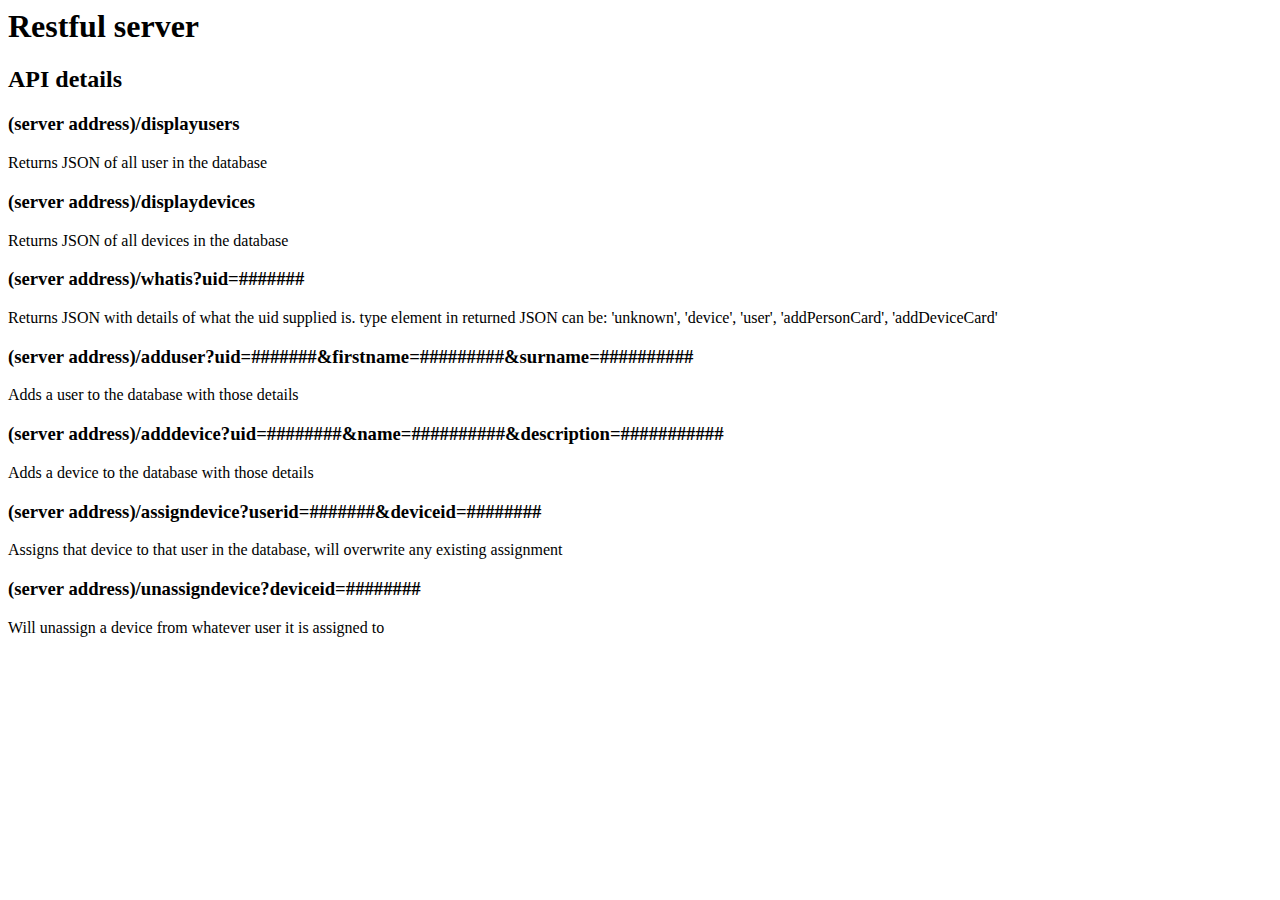
==== webpage/www/index.html @ 278e641c "adding webpage code" ====
<html><body><h1>Restful server</h1><h2>API details</h2>
<h3>(server address)/displayusers</h3>
<p>Returns JSON of all user in the database</p>
<h3>(server address)/displaydevices</h3>
<p>Returns JSON of all devices in the database</p>
<h3>(server address)/whatis?uid=#######</h3>
<p>Returns JSON with details of what the uid supplied is. type element in returned JSON can be: 'unknown', 'device', 'user', 'addPersonCard', 'addDeviceCard'</p>
<h3>(server address)/adduser?uid=#######&firstname=#########&surname=##########</h3>
<p>Adds a user to the database with those details</p>
<h3>(server address)/adddevice?uid=########&name=##########&description=###########</h3>
<p>Adds a device to the database with those details</p>
<h3>(server address)/assigndevice?userid=#######&deviceid=########</h3>
<p>Assigns that device to that user in the database, will overwrite any existing assignment</p>
<h3>(server address)/unassigndevice?deviceid=########</h3>
<p>Will unassign a device from whatever user it is assigned to</p>
</body></html>
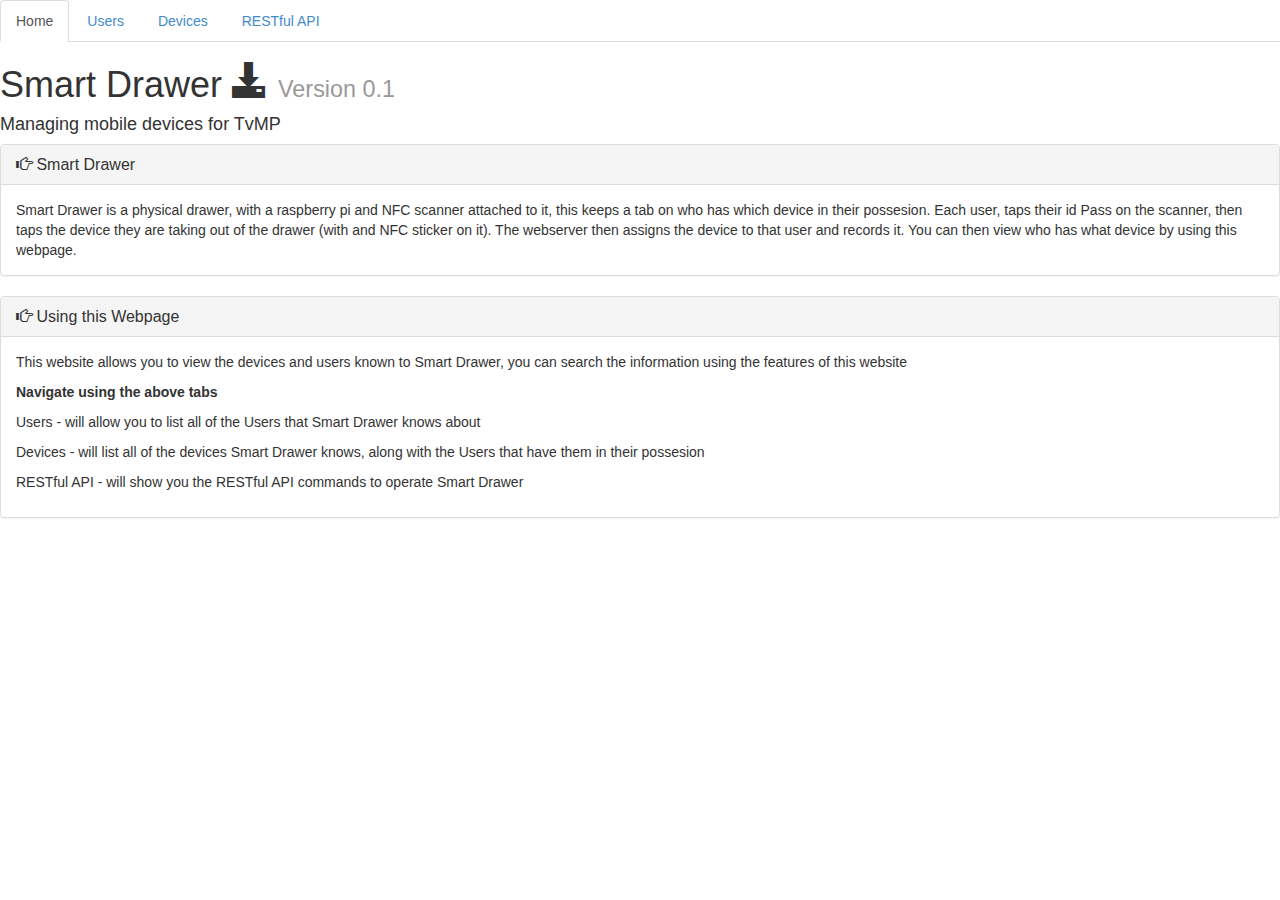
==== commit 9072094f: "Pretty webpage added for navigating around data" ====
--- a/webpage/www/index.html
+++ b/webpage/www/index.html
@@ -1,16 +1,120 @@
-<html><body><h1>Restful server</h1><h2>API details</h2>
-<h3>(server address)/displayusers</h3>
-<p>Returns JSON of all user in the database</p>
-<h3>(server address)/displaydevices</h3>
-<p>Returns JSON of all devices in the database</p>
-<h3>(server address)/whatis?uid=#######</h3>
-<p>Returns JSON with details of what the uid supplied is. type element in returned JSON can be: 'unknown', 'device', 'user', 'addPersonCard', 'addDeviceCard'</p>
-<h3>(server address)/adduser?uid=#######&firstname=#########&surname=##########</h3>
-<p>Adds a user to the database with those details</p>
-<h3>(server address)/adddevice?uid=########&name=##########&description=###########</h3>
-<p>Adds a device to the database with those details</p>
-<h3>(server address)/assigndevice?userid=#######&deviceid=########</h3>
-<p>Assigns that device to that user in the database, will overwrite any existing assignment</p>
-<h3>(server address)/unassigndevice?deviceid=########</h3>
-<p>Will unassign a device from whatever user it is assigned to</p>
-</body></html>
+<!DOCTYPE html>
+<html lang="en">
+<head>
+    <meta charset="utf-8">
+    <meta http-equiv="X-UA-Compatible" content="IE=edge">
+    <meta name="viewport" content="width=device-width, initial-scale=1">
+    <title>Smart Drawer</title>
+
+    <!-- Bootstrap -->
+    <link href="css/bootstrap.min.css" rel="stylesheet">
+    <link href="css/jquery.dynatable.css" rel="stylesheet">
+    <!-- jQuery (necessary for Bootstrap's JavaScript plugins) -->
+    <script src="js/jquery-1.7.2.min.js"></script>
+    <!-- <script src="https://ajax.googleapis.com/ajax/libs/jquery/1.11.0/jquery.min.js"></script> -->
+    <!-- Include all compiled plugins (below), or include individual files as needed -->
+    <script src="js/bootstrap.min.js"></script>
+    <script src="js/jquery.dynatable.js"></script>
+
+    <!-- HTML5 Shim and Respond.js IE8 support of HTML5 elements and media queries -->
+    <!-- WARNING: Respond.js doesn't work if you view the page via file:// -->
+    <!--[if lt IE 9]>
+    <script src="https://oss.maxcdn.com/libs/html5shiv/3.7.0/html5shiv.js"></script>
+    <script src="https://oss.maxcdn.com/libs/respond.js/1.4.2/respond.min.js"></script>
+    <![endif]-->
+</head>
+<body>
+<!-- Nav tabs -->
+<ul class="nav nav-tabs">
+    <li class="active"><a href="#home" data-toggle="tab">Home</a></li>
+    <li><a href="#users" data-toggle="tab">Users</a></li>
+    <li><a href="#devices" data-toggle="tab">Devices</a></li>
+    <li><a href="#documentation" data-toggle="tab">RESTful API</a></li>
+</ul>
+
+<!-- Tab panes -->
+<div class="tab-content">
+    <div class="tab-pane active" id="home">
+        <h1>Smart Drawer <span class="glyphicon glyphicon-download-alt"></span>  <small>Version 0.1</small></h1>
+        <h4>Managing mobile devices for TvMP</h4>
+        <div class="panel panel-default">
+            <div class="panel-heading">
+                <h3 class="panel-title"><span class="glyphicon glyphicon-hand-right"></span> Smart Drawer</h3>
+            </div>
+            <div class="panel-body">
+                Smart Drawer is a physical drawer, with a raspberry pi and NFC scanner attached to it, this keeps a tab on who has which device in their possesion.
+                Each user, taps their id Pass on the scanner, then taps the device they are taking out of the drawer (with and NFC sticker on it).
+                The webserver then assigns the device to that user and records it. You can then view who has what device by using this webpage.
+            </div>
+        </div>
+        <div class="panel panel-default">
+            <div class="panel-heading">
+                <h3 class="panel-title"><span class="glyphicon glyphicon-hand-right"></span> Using this Webpage</h3>
+            </div>
+            <div class="panel-body">
+                <p>This website allows you to view the devices and users known to Smart Drawer, you can search the information using the features of this website</p>
+                <p> </p>
+                <strong>Navigate using the above tabs</strong>
+                <p> </p>
+                <p>Users - will allow you to list all of the Users that Smart Drawer knows about</p>
+                <p>Devices - will list all of the devices Smart Drawer knows, along with the Users that have them in their possesion</p>
+                <p>RESTful API - will show you the RESTful API commands to operate Smart Drawer</p>
+
+            </div>
+        </div>
+    </div>
+    <div class="tab-pane" id="documentation">
+        <div class="page-header">
+            <h1>RESTful API Rough Guide <small>A brief guide to the RESTful API used to operate Smart Drawer</small></h1>
+        </div>
+        <ul class="list-group">
+            <li class="list-group-item">
+                <h4 class="list-group-item-heading">(server address)/displayusers</h4>
+                <p class="list-group-item-text">Returns JSON of all user in the database</p>
+            </li>
+            <li class="list-group-item">
+                <h4 class="list-group-item-heading">(server address)/displaydevices</h4>
+                <p class="list-group-item-text">Returns JSON of all devices in the database, URL parameter <strong>show</strong> 'raw' - returns JSON representation of database table as is, 'indrawer' - returns all devices that are in the drawer, 'userheld' - returns all devices that are held by users</p>
+            </li>
+            <li class="list-group-item">
+                <h4 class="list-group-item-heading">(server address)/whatis?uid=#######</h4>
+                <p class="list-group-item-text">Returns JSON with details of what the uid supplied is. <strong>type</strong> element in returned JSON can be: 'unknown', 'device', 'user', 'addPersonCard', 'addDeviceCard'</p>
+            </li>
+            <li class="list-group-item">
+                <h4 class="list-group-item-heading">(server address)/adduser?uid=#######&firstname=#########&surname=##########</h4>
+                <p class="list-group-item-text">Adds a user to the database with those details</p>
+            </li>
+            <li class="list-group-item">
+                <h4 class="list-group-item-heading">(server address)/adddevice?uid=########&name=##########&description=###########</h4>
+                <p class="list-group-item-text">Adds a device to the database with those details</p>
+            </li>
+            <li class="list-group-item">
+                <h4 class="list-group-item-heading">(server address)/assigndevice?userid=#######&deviceid=########</h4>
+                <p class="list-group-item-text">Assigns that device to that user in the database, will overwrite any existing assignment</p>
+            </li>
+            <li class="list-group-item">
+                <h4 class="list-group-item-heading">(server address)/unassigndevice?deviceid=########</h4>
+                <p class="list-group-item-text">Will unassign a device from whatever user it is assigned to</p>
+            </li>
+        </ul>
+    </div>
+    <div class="tab-pane" id="users">
+        <h3>Users on Smart Drawer</h3>
+        <p>Click on the <strong>Show All Users</strong> button to list all of the users known to the system in a searchable table</p>
+        <a class="btn btn-info" href="allusers.html" role="button">Show All Users</a>
+    </div>
+    <div class="tab-pane" id="devices">
+        <h3>Devices known to Smart Drawer</h3>
+        <p>Click on the <strong>Show All Devices</strong> button to list all of the devices known to the system in a searchable table</p>
+        <a class="btn btn-info" href="alldevices.html" role="button">Show All Devices</a>
+        <p></p>
+        <p>Click on the <strong>Show All In Drawer</strong> button to list all devices thought to be within the drawer</p>
+        <a class="btn btn-success" href="alldevices.html?show=indrawer" role="button">Show All In Drawer</a>
+        <p></p>
+        <p>Click on the <strong>Show All Held By Users</strong> button to list all devices thought to be in the possession of a User</p>
+        <a class="btn btn-danger" href="alldevices.html?show=userheld" role="button">Show All Held By Users</a>
+    </div>
+</div>
+
+</body>
+</html>
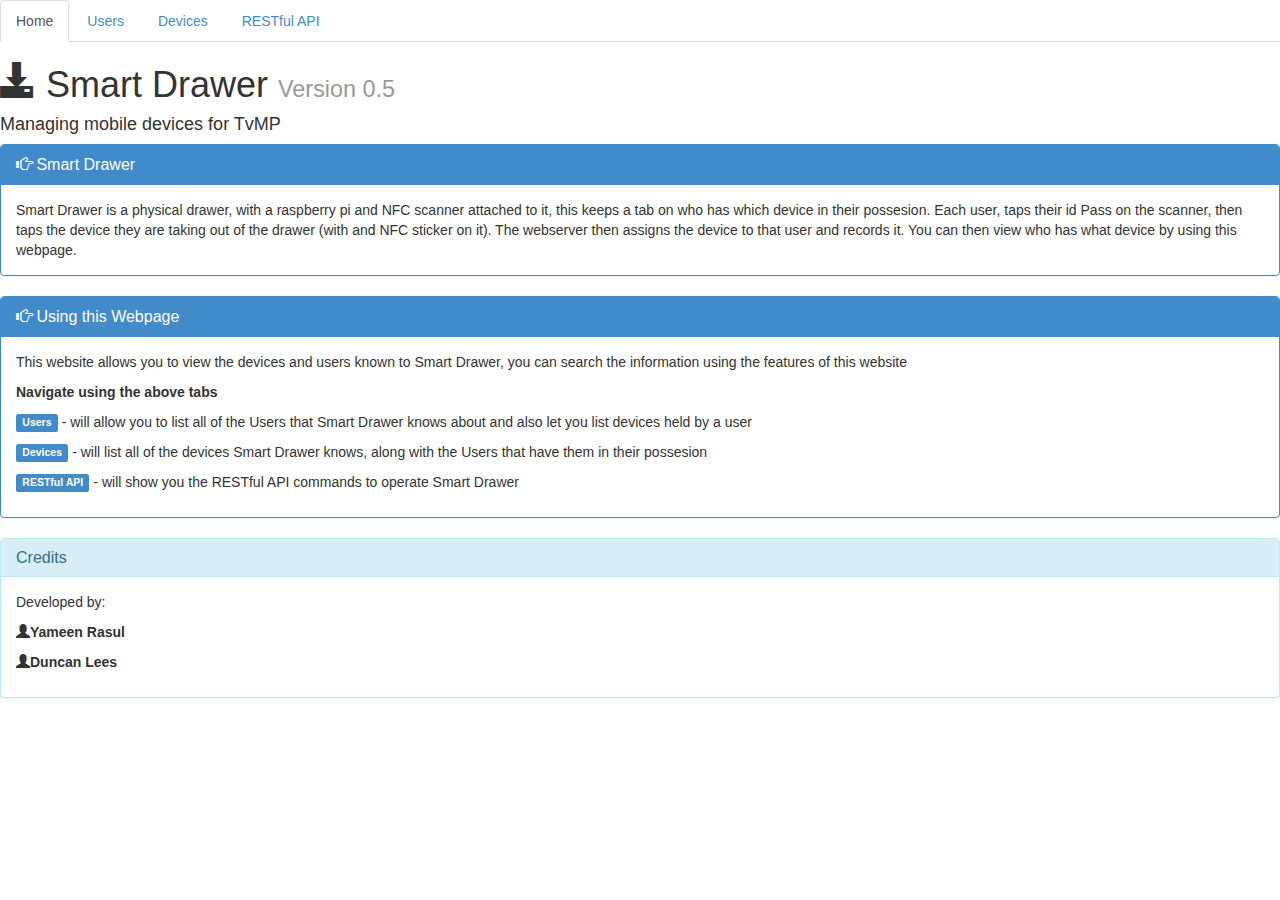
==== commit 98a31ae7: "Refined webpage to expose users and devices in useful way, uses jqGrid to make interactive tables" ====
--- a/webpage/www/index.html
+++ b/webpage/www/index.html
@@ -15,6 +15,23 @@
     <!-- Include all compiled plugins (below), or include individual files as needed -->
     <script src="js/bootstrap.min.js"></script>
     <script src="js/jquery.dynatable.js"></script>
+    <script type="text/javascript">
+    $(document).ready(function () {
+        $('#usersDropDown').click(function () {
+            // Only call notifications when opening the dropdown
+            if (!$(this).hasClass('open')) {
+                $.ajax({
+                    type: "GET",
+                    url: "displayusers/getUsersLiHtml.php",
+                    async: false,
+                    success: function (data) {
+                        $('#userDropDownCavity').html(data);
+                    }
+                });
+            }
+        });
+    });
+    </script>
 
     <!-- HTML5 Shim and Respond.js IE8 support of HTML5 elements and media queries -->
     <!-- WARNING: Respond.js doesn't work if you view the page via file:// -->
@@ -35,9 +52,9 @@
 <!-- Tab panes -->
 <div class="tab-content">
     <div class="tab-pane active" id="home">
-        <h1>Smart Drawer <span class="glyphicon glyphicon-download-alt"></span>  <small>Version 0.1</small></h1>
+        <h1><span class="glyphicon glyphicon-download-alt"></span> Smart Drawer <small>Version 0.5</small></h1>
         <h4>Managing mobile devices for TvMP</h4>
-        <div class="panel panel-default">
+        <div class="panel panel-primary">
             <div class="panel-heading">
                 <h3 class="panel-title"><span class="glyphicon glyphicon-hand-right"></span> Smart Drawer</h3>
             </div>
@@ -47,7 +64,7 @@
                 The webserver then assigns the device to that user and records it. You can then view who has what device by using this webpage.
             </div>
         </div>
-        <div class="panel panel-default">
+        <div class="panel panel-primary">
             <div class="panel-heading">
                 <h3 class="panel-title"><span class="glyphicon glyphicon-hand-right"></span> Using this Webpage</h3>
             </div>
@@ -56,18 +73,29 @@
                 <p> </p>
                 <strong>Navigate using the above tabs</strong>
                 <p> </p>
-                <p>Users - will allow you to list all of the Users that Smart Drawer knows about</p>
-                <p>Devices - will list all of the devices Smart Drawer knows, along with the Users that have them in their possesion</p>
-                <p>RESTful API - will show you the RESTful API commands to operate Smart Drawer</p>
+                <p><span class="label label-primary">Users</span> - will allow you to list all of the Users that Smart Drawer knows about and also let you list devices held by a user</p>
+                <p><span class="label label-primary">Devices</span> - will list all of the devices Smart Drawer knows, along with the Users that have them in their possesion</p>
+                <p><span class="label label-primary">RESTful API</span> - will show you the RESTful API commands to operate Smart Drawer</p>
 
+            </div>
+        </div>
+        <div class="panel panel-info">
+            <div class="panel-heading">
+                <h3 class="panel-title"> Credits </h3>
+            </div>
+            <div class="panel-body">
+                <p> Developed by:</p>
+                <p><span class="glyphicon glyphicon-user"></span><strong>Yameen Rasul</strong></p>
+                <p><span class="glyphicon glyphicon-user"></span><strong>Duncan Lees</strong></p>
             </div>
         </div>
     </div>
     <div class="tab-pane" id="documentation">
         <div class="page-header">
-            <h1>RESTful API Rough Guide <small>A brief guide to the RESTful API used to operate Smart Drawer</small></h1>
+            <h1><span class="glyphicon glyphicon-cog"></span> RESTful API Rough Guide <small>A brief guide to the RESTful API used to operate Smart Drawer</small></h1>
         </div>
-        <ul class="list-group">
+        <p> This API can be used to develop your own interface to smart drawer and create innovative systems that produce useful reports</p>
+        <ul id="restapibody" class="list-group">
             <li class="list-group-item">
                 <h4 class="list-group-item-heading">(server address)/displayusers</h4>
                 <p class="list-group-item-text">Returns JSON of all user in the database</p>
@@ -79,6 +107,11 @@
             <li class="list-group-item">
                 <h4 class="list-group-item-heading">(server address)/whatis?uid=#######</h4>
                 <p class="list-group-item-text">Returns JSON with details of what the uid supplied is. <strong>type</strong> element in returned JSON can be: 'unknown', 'device', 'user', 'addPersonCard', 'addDeviceCard'</p>
+            </li>
+            <li class="list-group-item">
+                <h4 class="list-group-item-heading">(server address)/devicesforuser?uid=#######</h4>
+                <h4 class="list-group-item-heading">(server address)/devicesforuser?firstname=#######&surname=#######</h4>
+                <p class="list-group-item-text">Returns JSON with details of devices that the user has in their possesion. NOTE: you must supply <strong>uid</strong> or BOTH <strong>firstname</strong> and <strong>surname</strong></p>
             </li>
             <li class="list-group-item">
                 <h4 class="list-group-item-heading">(server address)/adduser?uid=#######&firstname=#########&surname=##########</h4>
@@ -99,18 +132,31 @@
         </ul>
     </div>
     <div class="tab-pane" id="users">
-        <h3>Users on Smart Drawer</h3>
+        <h2><span class="glyphicon glyphicon-user"></span> Users on Smart Drawer</h2>
         <p>Click on the <strong>Show All Users</strong> button to list all of the users known to the system in a searchable table</p>
         <a class="btn btn-info" href="allusers.html" role="button">Show All Users</a>
+        <h3><span class="glyphicon glyphicon-user"></span><span class="glyphicon glyphicon-arrow-left"></span><span class="glyphicon glyphicon-phone"></span> Devices assigned to a specific user</h3>
+        <p>Click on the <strong>Select User</strong> drop down and pick a user to view devices in their possession</p>
+        <div class="btn-group">
+	<a class="btn btn-default dropdown-toggle" id="usersDropDown" data-toggle="dropdown"> Select User
+        <span class="caret"></span>
+        </a>
+        <ul class="dropdown-menu" id="userDropDownCavity" role="menu" aria-labelledby="dropdownMenu">
+        </ul>
+	</div> 
     </div>
     <div class="tab-pane" id="devices">
-        <h3>Devices known to Smart Drawer</h3>
+        <h2><span class="glyphicon glyphicon-phone"></span> Devices known to Smart Drawer</h2>
         <p>Click on the <strong>Show All Devices</strong> button to list all of the devices known to the system in a searchable table</p>
         <a class="btn btn-info" href="alldevices.html" role="button">Show All Devices</a>
         <p></p>
+        <p></p>
+        <h3><span class="glyphicon glyphicon-phone"></span><span class="glyphicon glyphicon-arrow-right"></span><span class="glyphicon glyphicon-download-alt"></span> Show devices that are in Smart Drawer</h3>
         <p>Click on the <strong>Show All In Drawer</strong> button to list all devices thought to be within the drawer</p>
         <a class="btn btn-success" href="alldevices.html?show=indrawer" role="button">Show All In Drawer</a>
         <p></p>
+        <p></p>
+        <h3><span class="glyphicon glyphicon-phone"></span><span class="glyphicon glyphicon-arrow-right"></span><span class="glyphicon glyphicon-user"></span> Show all devices that are held by users</h3>
         <p>Click on the <strong>Show All Held By Users</strong> button to list all devices thought to be in the possession of a User</p>
         <a class="btn btn-danger" href="alldevices.html?show=userheld" role="button">Show All Held By Users</a>
     </div>
